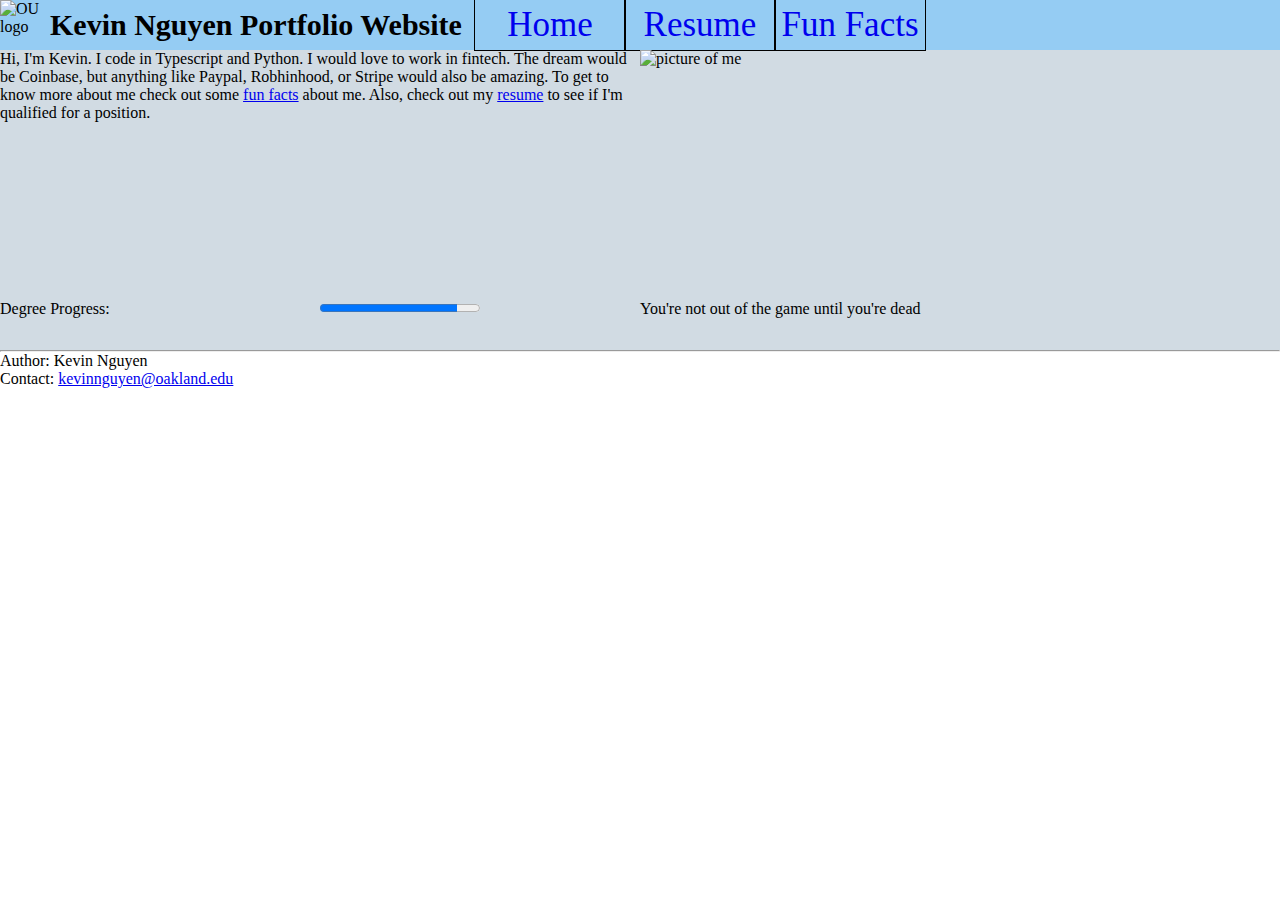
==== frontend/index.html @ d25447e3 "Changed footer structure" ====
<!DOCTYPE html>
<html lang="en">
    <head>
        <meta charset="UTF-8">
        <title>Portfolio</title>
        <link rel="icon" type="image/x-icon" href="./assets/img/OU.png">
        <link rel="stylesheet" href="./assets/css/main.css">
    </head>

        <nav class="navbar-container">
            <img src="./assets/img/OU.png" class="navbar-image" alt="OU logo">
            <h1>Kevin Nguyen Portfolio Website</h1>
            <a href="./index.html">Home</a>
            <a href="./html/my_resume.html">Resume</a>
            <a href="./html/my_fun_facts.html">Fun Facts</a>
        </nav>

        <div class="about-me-container">

            <div class="my-info">
                <p>Hi, I'm Kevin. I code in Typescript and Python.
                    I would love to work in fintech. The dream would be Coinbase, but anything like Paypal, Robhinhood, or Stripe would also be amazing.
                    To get to know more about me check out some <a href="./html/my_fun_facts.html">fun facts</a> about me. Also, check out my <a href="./html/my_resume.html">resume</a> to see if I'm qualified for a position.
                </p>
            </div>

            <div class="image-and-quote-container">
                <img src="./assets/img/me.JPG" style="width: 250px; height: 250px" alt="picture of me"></img>
                <blockquote>You're not out of the game until you're dead</blockquote>
            </div>

            <div class="progess">
                <label for="degree-progress">Degree Progress:</label>
                <progress id="degree-progress" value="110" max="128">86% </progress>
            </div>
        </div>
        <section>
            <hr>
            <footer class="footer">
                <p>Author: Kevin Nguyen</p>
                <div>
                    <p>Contact:
                        <a href="mailto:kevinnguyen@oakland.edu">kevinnguyen@oakland.edu</a>
                    </p>
                </div>
                
            </footer>
        </section>
    </body>
</html>
---- frontend/assets/css/main.css ----
@import "navbar.css";
@import "index.css";

*
{
    margin: 0;
    padding: 0;
}
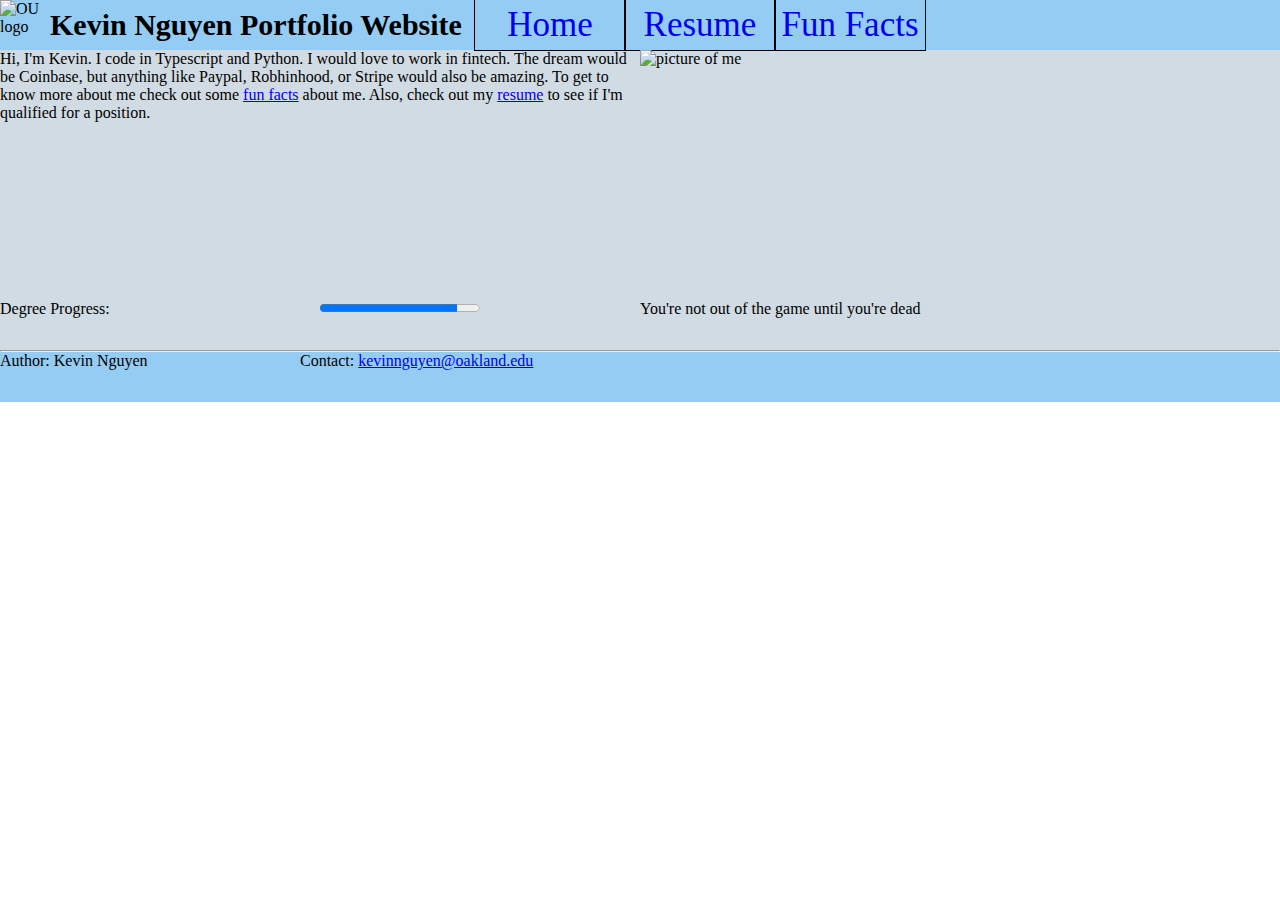
==== commit 1734ee8e: "Removed div parent" ====
--- a/frontend/index.html
+++ b/frontend/index.html
@@ -38,11 +38,9 @@
             <hr>
             <footer class="footer">
                 <p>Author: Kevin Nguyen</p>
-                <div>
-                    <p>Contact:
-                        <a href="mailto:kevinnguyen@oakland.edu">kevinnguyen@oakland.edu</a>
-                    </p>
-                </div>
+                <p>Contact:
+                    <a href="mailto:kevinnguyen@oakland.edu">kevinnguyen@oakland.edu</a>
+                </p>
                 
             </footer>
         </section>
--- a/frontend/assets/css/main.css
+++ b/frontend/assets/css/main.css
@@ -6,3 +6,11 @@
     margin: 0;
     padding: 0;
 }
+
+.footer
+{
+    display: grid;
+    background-color: rgb(149, 204, 243);
+    grid-template-columns: repeat(2, 300px);
+    grid-template-rows: 50px;
+}
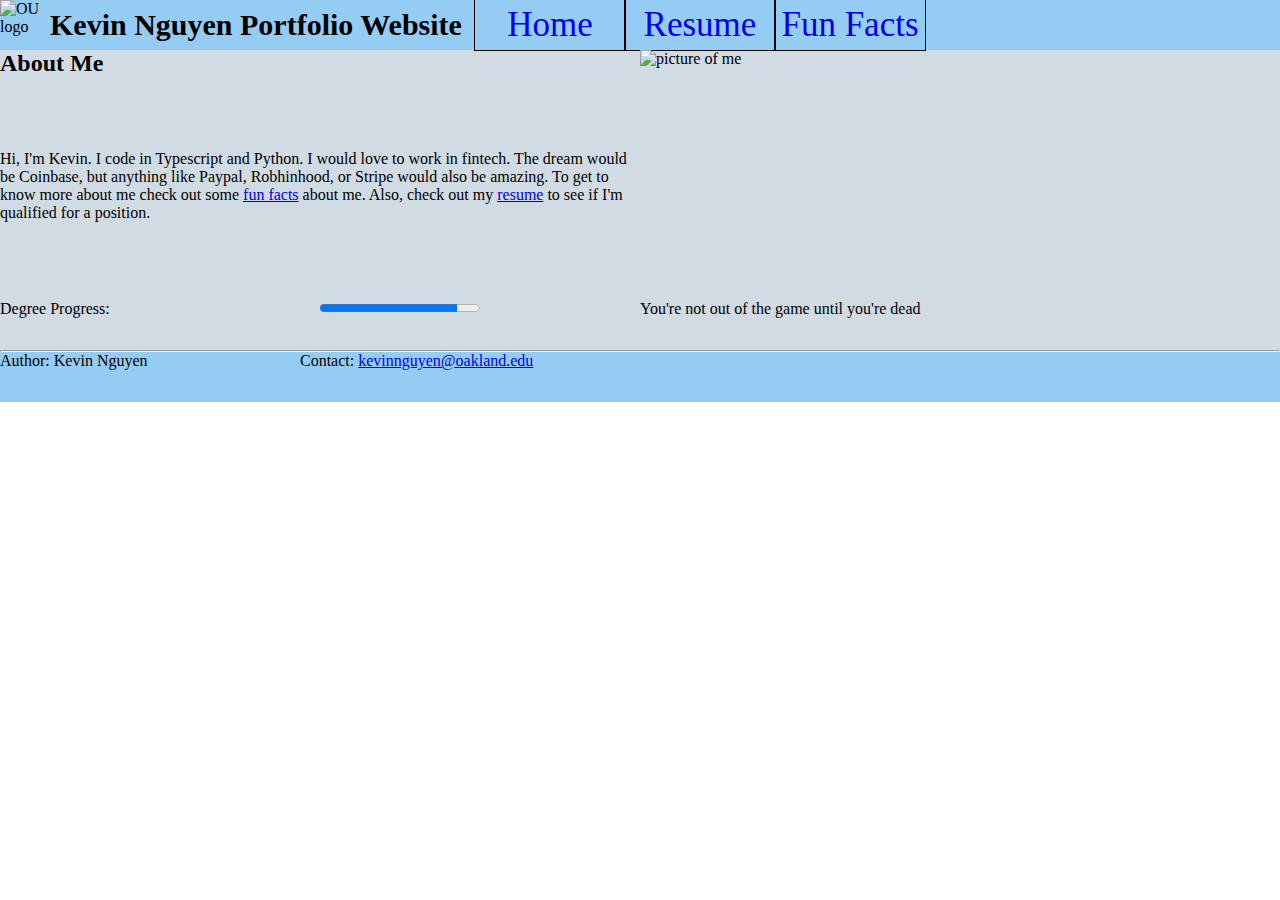
==== commit ec31bf3d: "Added h2" ====
--- a/frontend/index.html
+++ b/frontend/index.html
@@ -18,6 +18,7 @@
         <div class="about-me-container">
 
             <div class="my-info">
+                <h2>About Me</h2>
                 <p>Hi, I'm Kevin. I code in Typescript and Python.
                     I would love to work in fintech. The dream would be Coinbase, but anything like Paypal, Robhinhood, or Stripe would also be amazing.
                     To get to know more about me check out some <a href="./html/my_fun_facts.html">fun facts</a> about me. Also, check out my <a href="./html/my_resume.html">resume</a> to see if I'm qualified for a position.
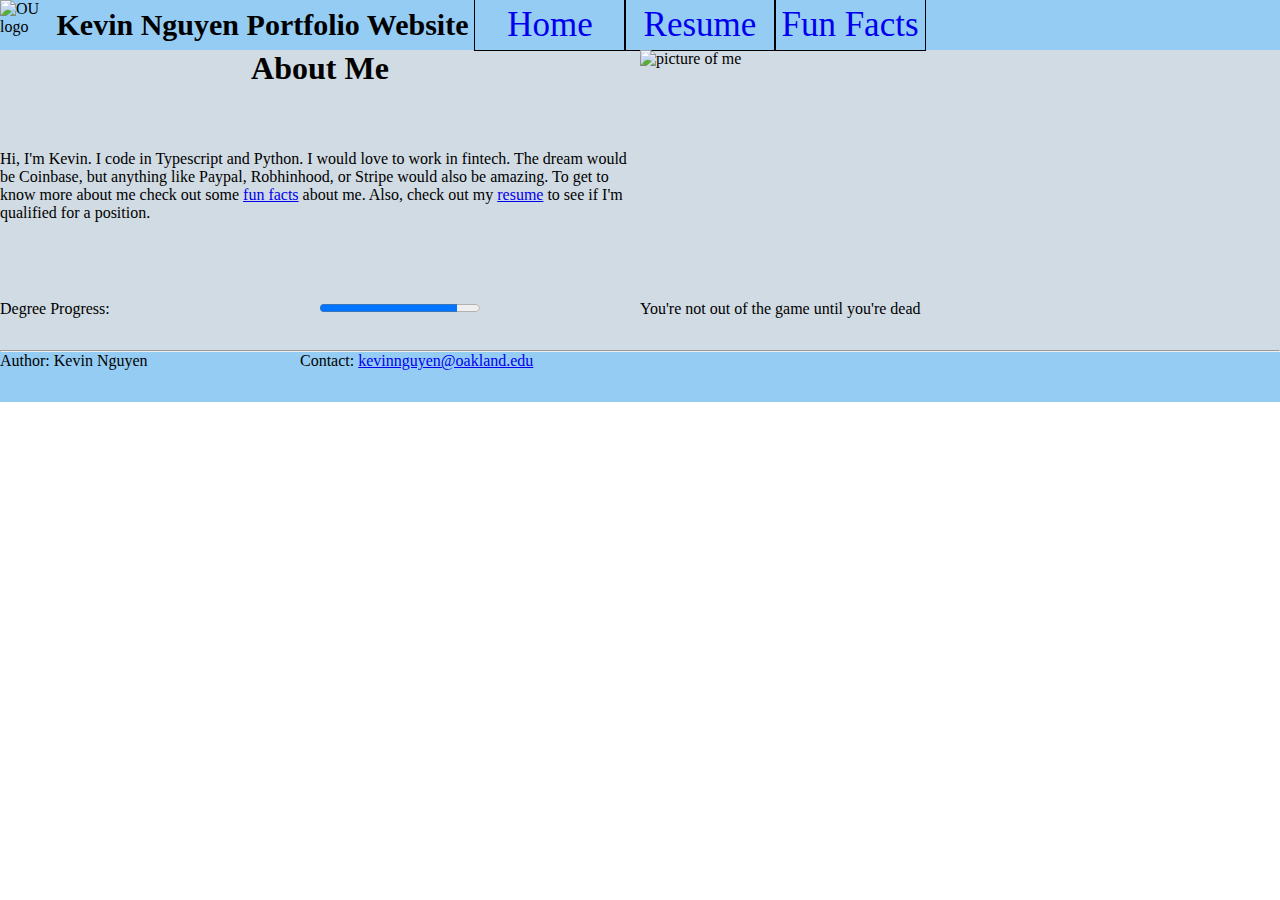
==== commit f49eab88: "Using h1 instead of h2" ====
--- a/frontend/index.html
+++ b/frontend/index.html
@@ -18,7 +18,7 @@
         <div class="about-me-container">
 
             <div class="my-info">
-                <h2>About Me</h2>
+                <h1>About Me</h1>
                 <p>Hi, I'm Kevin. I code in Typescript and Python.
                     I would love to work in fintech. The dream would be Coinbase, but anything like Paypal, Robhinhood, or Stripe would also be amazing.
                     To get to know more about me check out some <a href="./html/my_fun_facts.html">fun facts</a> about me. Also, check out my <a href="./html/my_resume.html">resume</a> to see if I'm qualified for a position.
--- a/frontend/assets/css/main.css
+++ b/frontend/assets/css/main.css
@@ -1,10 +1,16 @@
 @import "navbar.css";
 @import "index.css";
+@import "fun_facts.css";
 
 *
 {
     margin: 0;
     padding: 0;
+}
+
+h1
+{
+    text-align: center;
 }
 
 .footer
@@ -14,3 +20,4 @@
     grid-template-columns: repeat(2, 300px);
     grid-template-rows: 50px;
 }
+
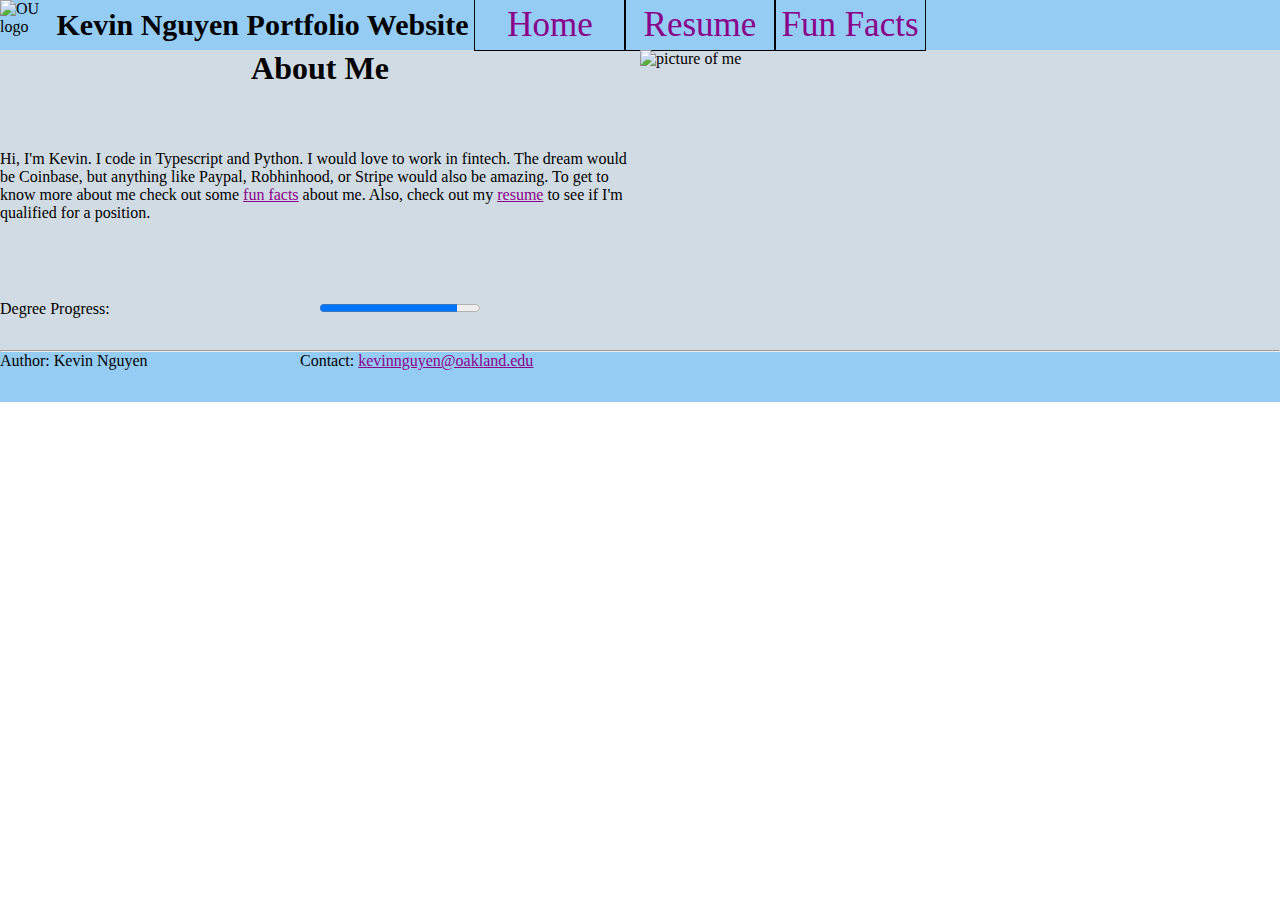
==== commit 086ec5e9: "Added hover effect on image to show blockquote" ====
--- a/frontend/index.html
+++ b/frontend/index.html
@@ -15,7 +15,7 @@
             <a href="./html/my_fun_facts.html">Fun Facts</a>
         </nav>
 
-        <div class="about-me-container">
+        <div class="about-me-container background-color">
 
             <div class="my-info">
                 <h1>About Me</h1>
@@ -26,8 +26,8 @@
             </div>
 
             <div class="image-and-quote-container">
-                <img src="./assets/img/me.JPG" style="width: 250px; height: 250px" alt="picture of me"></img>
-                <blockquote>You're not out of the game until you're dead</blockquote>
+                <img class="myself" src="./assets/img/me.JPG" style="width: 250px; height: 250px" alt="picture of me"></img>
+                <blockquote>You're not out of the game until you're dead - Kevin</blockquote>
             </div>
 
             <div class="progess">
--- a/frontend/assets/css/main.css
+++ b/frontend/assets/css/main.css
@@ -21,3 +21,22 @@
     grid-template-rows: 50px;
 }
 
+a:link 
+{
+    color: darkmagenta;
+}
+
+a:visited
+{
+    color: rgb(252, 18, 217);
+}
+
+a:hover
+{
+    color: yellow;
+}
+
+.background-color
+{
+    background-color: rgb(209, 219, 227);
+}
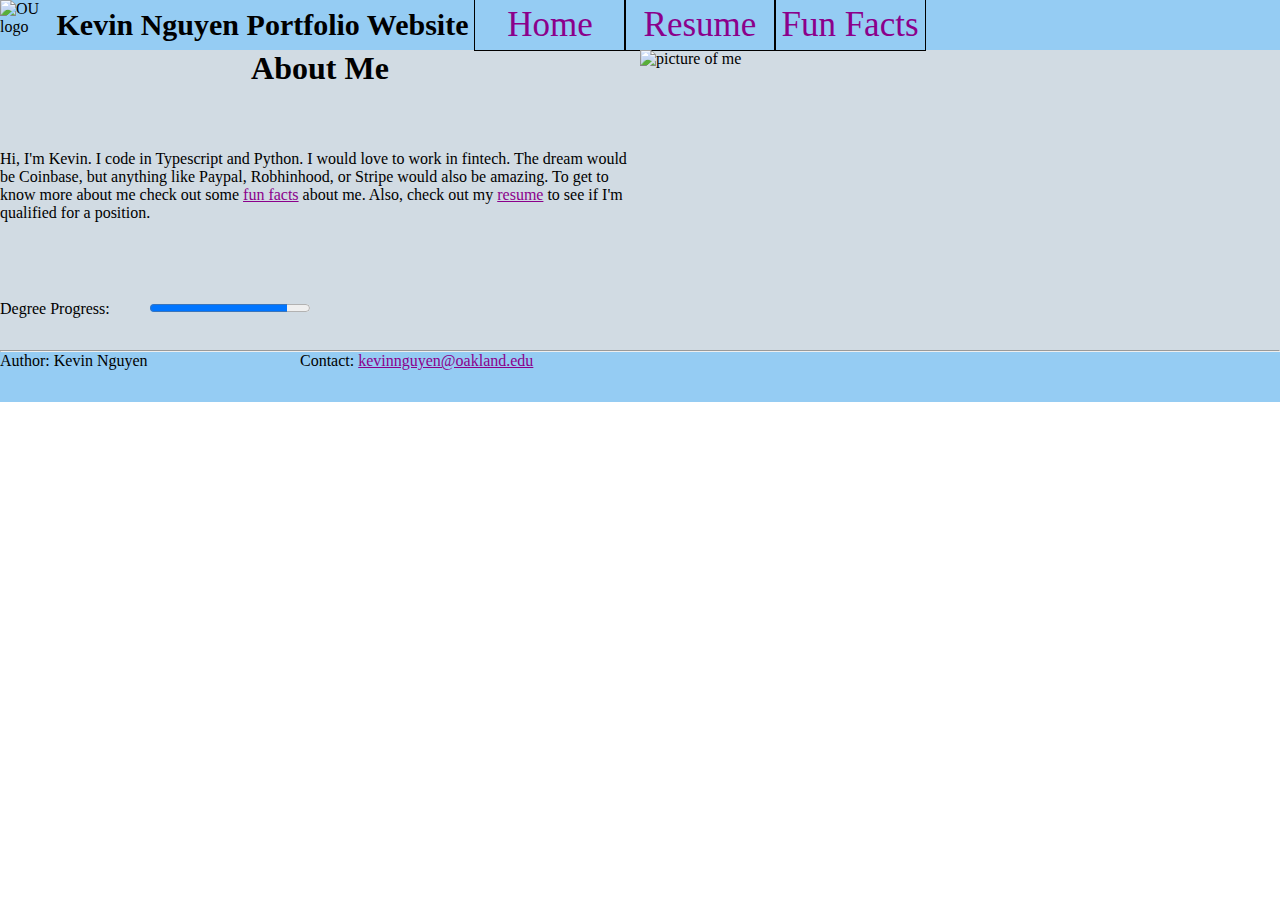
==== commit 79c5aac0: "Changed css of picture of me" ====
--- a/frontend/index.html
+++ b/frontend/index.html
@@ -26,13 +26,14 @@
             </div>
 
             <div class="image-and-quote-container">
-                <img class="myself" src="./assets/img/me.JPG" style="width: 250px; height: 250px" alt="picture of me"></img>
+                <img class="myself" src="./assets/img/me.JPG" alt="picture of me"></img>
                 <blockquote>You're not out of the game until you're dead - Kevin</blockquote>
             </div>
 
             <div class="progess">
                 <label for="degree-progress">Degree Progress:</label>
-                <progress id="degree-progress" value="110" max="128">86% </progress>
+                <progress id="degree-progress" value="110" max="128">86%</progress>
+                <span class="percentage">86%</span>
             </div>
         </div>
         <section>
--- a/frontend/assets/css/main.css
+++ b/frontend/assets/css/main.css
@@ -1,6 +1,7 @@
 @import "navbar.css";
 @import "index.css";
 @import "fun_facts.css";
+@import "resume.css";
 
 *
 {
